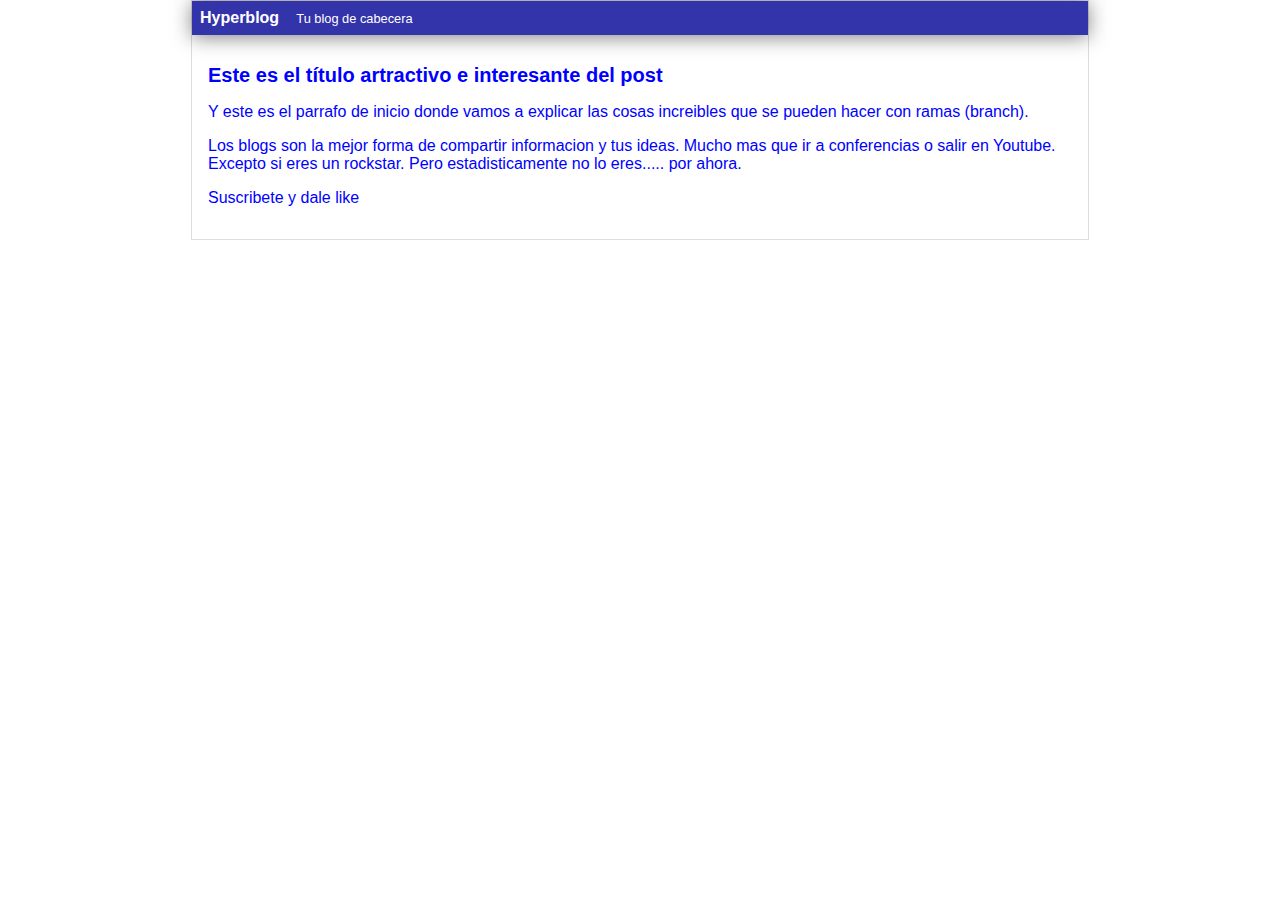
==== index.html @ 40001a38 "Cambio nombre del archivo a index para mostrarlo en pagina principal" ====
<!DOCTYPE html>
<html lang="en">
<head>
    <meta charset="UTF-8">
    <title>Bienvenido a Hyperblog 2.0</title>
    <link rel="stylesheet" href="css/estilos.css">
</head>
<body>
    <div id="container">
        <div id="cabecera">
            Hyperblog <span id="tagline"> Tu blog de cabecera</span>
        </div>
        <div id="post">
            <h1>Este es el título 
                artractivo e interesante del
                post
            </h1>
            <p>Y este es el parrafo de inicio
                donde vamos a explicar las
                cosas increibles que se pueden
                hacer con ramas (branch).
            </p>
            <p>Los blogs son la mejor forma de compartir
                informacion y tus ideas.
                Mucho mas que ir a conferencias o salir
                en Youtube. Excepto si eres un rockstar. Pero 
                estadisticamente no lo eres..... por ahora.
            </p>
            <p>Suscribete y dale like</p>

        </div>
</body>
</html>
---- css/estilos.css ----
body {
    color: blue;
    text-align: center;
    font-family: "arial";
    font-size: 16px;
    margin: 0;
    padding: 0;
}

#cabecera {
    background: #33A;
    box-shadow: 0px 2px 20px 0px rgba(0, 0, 0, 0.5);
    color: white;
    margin: 0;
    padding: 0.5em;
    font-weight: bold
}

#cabecera #tagline {
    padding: 0 0 0 1em;
    font-weight: normal;
    font-size: 0.8em;
}

#container {
    width: 70%;
    padding: 0;
    text-align: left;
    border: 1px solid #ddd;
    margin: 0 auto;
}

#container h1 {
    font-size: 20px;
}

#post{
    padding: 1em;
}
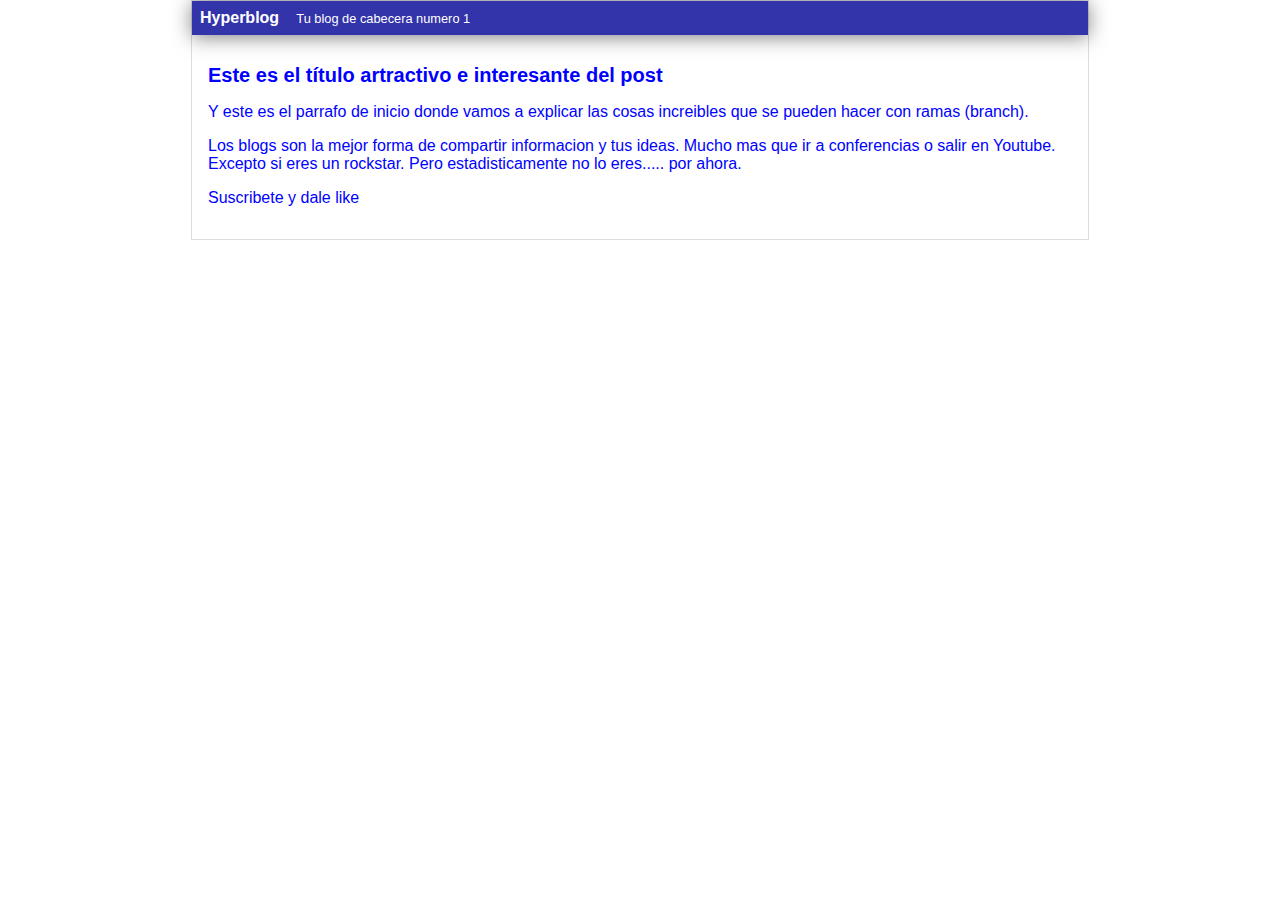
==== commit 7003113b: "Merge branch 'master' of github.com:irvingsan/hyperblog" ====
--- a/index.html
+++ b/index.html
@@ -8,7 +8,7 @@
 <body>
     <div id="container">
         <div id="cabecera">
-            Hyperblog <span id="tagline"> Tu blog de cabecera</span>
+            Hyperblog <span id="tagline"> Tu blog de cabecera numero 1</span>
         </div>
         <div id="post">
             <h1>Este es el título 
